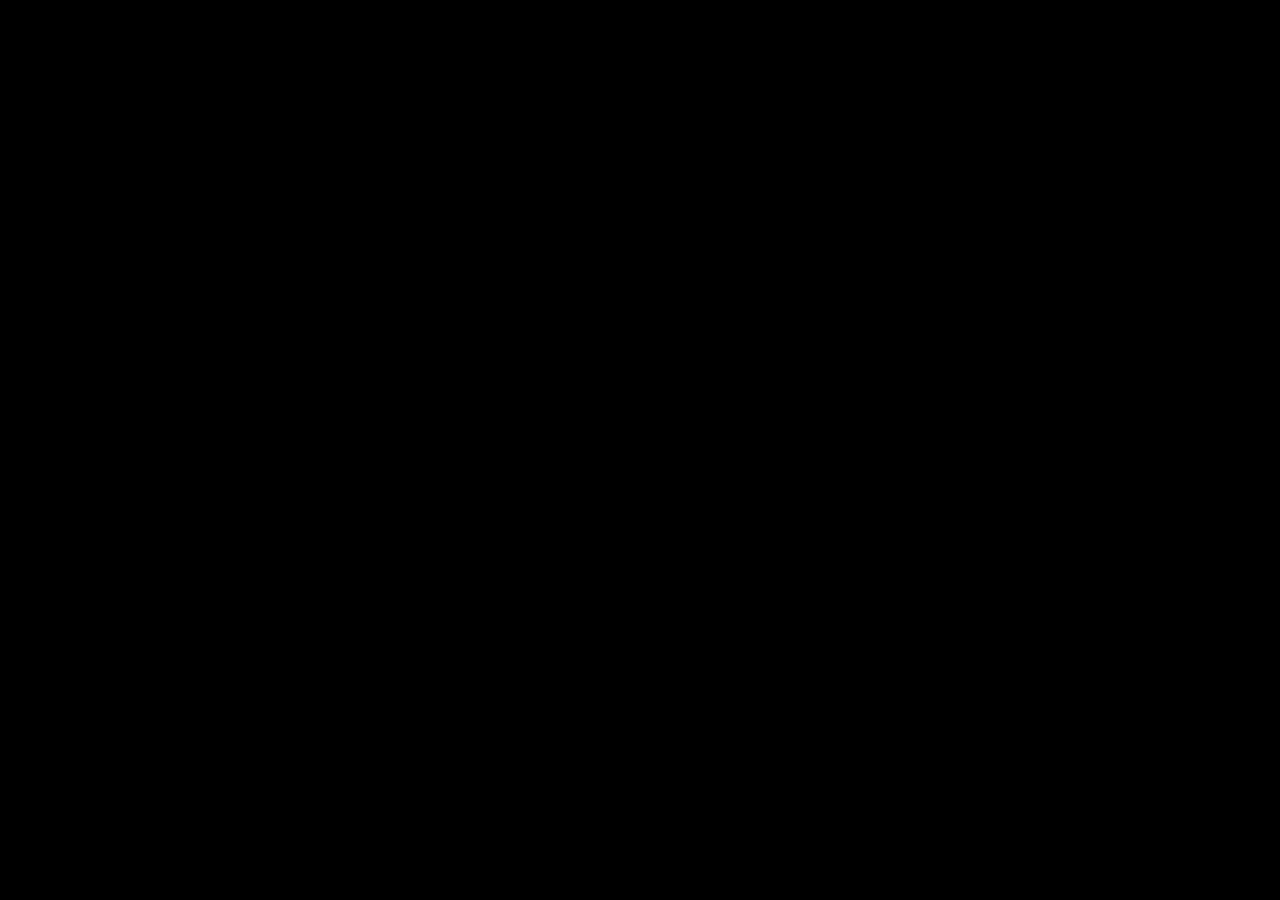
==== static/index.html @ 3367b76c "init" ====
<!doctype html>
<html lang="zh-CN">
<head>
  <meta charset="utf-8">
  <meta name="viewport" content="width=device-width, initial-scale=1">
  <title>Claude Code</title>
  <link rel="stylesheet" href="/static/vendor/xterm/xterm.css">
  <link rel="stylesheet" href="/static/app.css">
</head>
<body>
  <main id="app">
    <div id="terminal" aria-label="Claude Code terminal"></div>
  </main>
  <script src="/static/vendor/xterm/xterm.js"></script>
  <script src="/static/vendor/xterm-addon-fit/xterm-addon-fit.js"></script>
  <script src="/static/app.js"></script>
</body>
</html>
---- static/vendor/xterm/xterm.css ----
/**
 * Copyright (c) 2014 The xterm.js authors. All rights reserved.
 * Copyright (c) 2012-2013, Christopher Jeffrey (MIT License)
 * https://github.com/chjj/term.js
 * @license MIT
 *
 * Permission is hereby granted, free of charge, to any person obtaining a copy
 * of this software and associated documentation files (the "Software"), to deal
 * in the Software without restriction, including without limitation the rights
 * to use, copy, modify, merge, publish, distribute, sublicense, and/or sell
 * copies of the Software, and to permit persons to whom the Software is
 * furnished to do so, subject to the following conditions:
 *
 * The above copyright notice and this permission notice shall be included in
 * all copies or substantial portions of the Software.
 *
 * THE SOFTWARE IS PROVIDED "AS IS", WITHOUT WARRANTY OF ANY KIND, EXPRESS OR
 * IMPLIED, INCLUDING BUT NOT LIMITED TO THE WARRANTIES OF MERCHANTABILITY,
 * FITNESS FOR A PARTICULAR PURPOSE AND NONINFRINGEMENT. IN NO EVENT SHALL THE
 * AUTHORS OR COPYRIGHT HOLDERS BE LIABLE FOR ANY CLAIM, DAMAGES OR OTHER
 * LIABILITY, WHETHER IN AN ACTION OF CONTRACT, TORT OR OTHERWISE, ARISING FROM,
 * OUT OF OR IN CONNECTION WITH THE SOFTWARE OR THE USE OR OTHER DEALINGS IN
 * THE SOFTWARE.
 *
 * Originally forked from (with the author's permission):
 *   Fabrice Bellard's javascript vt100 for jslinux:
 *   http://bellard.org/jslinux/
 *   Copyright (c) 2011 Fabrice Bellard
 *   The original design remains. The terminal itself
 *   has been extended to include xterm CSI codes, among
 *   other features.
 */

/**
 *  Default styles for xterm.js
 */

.xterm {
    cursor: text;
    position: relative;
    user-select: none;
    -ms-user-select: none;
    -webkit-user-select: none;
}

.xterm.focus,
.xterm:focus {
    outline: none;
}

.xterm .xterm-helpers {
    position: absolute;
    top: 0;
    /**
     * The z-index of the helpers must be higher than the canvases in order for
     * IMEs to appear on top.
     */
    z-index: 5;
}

.xterm .xterm-helper-textarea {
    padding: 0;
    border: 0;
    margin: 0;
    /* Move textarea out of the screen to the far left, so that the cursor is not visible */
    position: absolute;
    opacity: 0;
    left: -9999em;
    top: 0;
    width: 0;
    height: 0;
    z-index: -5;
    /** Prevent wrapping so the IME appears against the textarea at the correct position */
    white-space: nowrap;
    overflow: hidden;
    resize: none;
}

.xterm .composition-view {
    /* TODO: Composition position got messed up somewhere */
    background: #000;
    color: #FFF;
    display: none;
    position: absolute;
    white-space: nowrap;
    z-index: 1;
}

.xterm .composition-view.active {
    display: block;
}

.xterm .xterm-viewport {
    /* On OS X this is required in order for the scroll bar to appear fully opaque */
    background-color: #000;
    overflow-y: scroll;
    cursor: default;
    position: absolute;
    right: 0;
    left: 0;
    top: 0;
    bottom: 0;
}

.xterm .xterm-screen {
    position: relative;
}

.xterm .xterm-screen canvas {
    position: absolute;
    left: 0;
    top: 0;
}

.xterm .xterm-scroll-area {
    visibility: hidden;
}

.xterm-char-measure-element {
    display: inline-block;
    visibility: hidden;
    position: absolute;
    top: 0;
    left: -9999em;
    line-height: normal;
}

.xterm.enable-mouse-events {
    /* When mouse events are enabled (eg. tmux), revert to the standard pointer cursor */
    cursor: default;
}

.xterm.xterm-cursor-pointer,
.xterm .xterm-cursor-pointer {
    cursor: pointer;
}

.xterm.column-select.focus {
    /* Column selection mode */
    cursor: crosshair;
}

.xterm .xterm-accessibility,
.xterm .xterm-message {
    position: absolute;
    left: 0;
    top: 0;
    bottom: 0;
    right: 0;
    z-index: 10;
    color: transparent;
    pointer-events: none;
}

.xterm .live-region {
    position: absolute;
    left: -9999px;
    width: 1px;
    height: 1px;
    overflow: hidden;
}

.xterm-dim {
    /* Dim should not apply to background, so the opacity of the foreground color is applied
     * explicitly in the generated class and reset to 1 here */
    opacity: 1 !important;
}

.xterm-underline-1 { text-decoration: underline; }
.xterm-underline-2 { text-decoration: double underline; }
.xterm-underline-3 { text-decoration: wavy underline; }
.xterm-underline-4 { text-decoration: dotted underline; }
.xterm-underline-5 { text-decoration: dashed underline; }

.xterm-overline {
    text-decoration: overline;
}

.xterm-overline.xterm-underline-1 { text-decoration: overline underline; }
.xterm-overline.xterm-underline-2 { text-decoration: overline double underline; }
.xterm-overline.xterm-underline-3 { text-decoration: overline wavy underline; }
.xterm-overline.xterm-underline-4 { text-decoration: overline dotted underline; }
.xterm-overline.xterm-underline-5 { text-decoration: overline dashed underline; }

.xterm-strikethrough {
    text-decoration: line-through;
}

.xterm-screen .xterm-decoration-container .xterm-decoration {
	z-index: 6;
	position: absolute;
}

.xterm-screen .xterm-decoration-container .xterm-decoration.xterm-decoration-top-layer {
	z-index: 7;
}

.xterm-decoration-overview-ruler {
    z-index: 8;
    position: absolute;
    top: 0;
    right: 0;
    pointer-events: none;
}

.xterm-decoration-top {
    z-index: 2;
    position: relative;
}
---- static/app.css ----
:root {
  color-scheme: dark;
  background: #000;
}

html,
body,
#app,
#terminal {
  width: 100%;
  height: 100%;
  margin: 0;
}

body {
  overflow: hidden;
  background: #000;
  color: #f5f5f5;
}

#terminal {
  background: #000;
}

.xterm {
  height: 100%;
  padding: 0;
}

.xterm-viewport {
  overscroll-behavior: contain;
  scrollbar-width: thin;
}

.xterm-viewport,
.xterm-screen,
.xterm-rows {
  background-color: #000 !important;
}
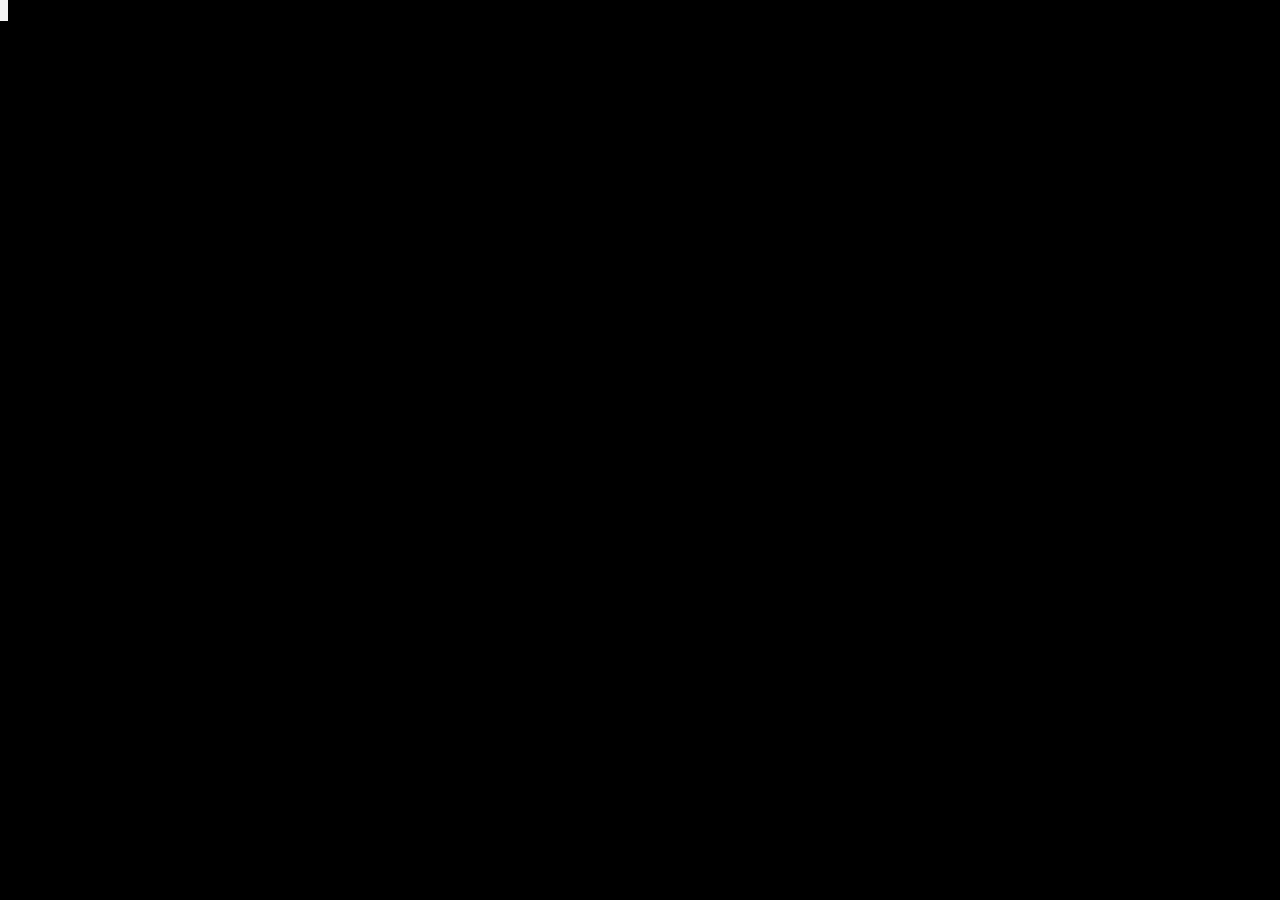
==== commit 930a2daa: "Add mobile scroll controls and persist local Claude config" ====
--- a/static/index.html
+++ b/static/index.html
@@ -10,6 +10,42 @@
 <body>
   <main id="app">
     <div id="terminal" aria-label="Claude Code terminal"></div>
+    <div class="scroll-dock" aria-label="终端滚动控制">
+      <button class="scroll-dock__button" type="button" data-scroll-action="top" aria-label="上翻到顶" title="上翻到顶">
+        <svg viewBox="0 0 24 24" aria-hidden="true">
+          <path d="M6 6h12"></path>
+          <path d="M8 14l4-4 4 4"></path>
+        </svg>
+      </button>
+      <button class="scroll-dock__button" type="button" data-scroll-action="page-up" aria-label="上翻一页" title="上翻一页">
+        <svg viewBox="0 0 24 24" aria-hidden="true">
+          <path d="M7 16l5-5 5 5"></path>
+          <path d="M7 11l5-5 5 5"></path>
+        </svg>
+      </button>
+      <button class="scroll-dock__button" type="button" data-scroll-action="line-up" aria-label="上翻一行" title="上翻一行">
+        <svg viewBox="0 0 24 24" aria-hidden="true">
+          <path d="M7 15l5-5 5 5"></path>
+        </svg>
+      </button>
+      <button class="scroll-dock__button" type="button" data-scroll-action="line-down" aria-label="下翻一行" title="下翻一行">
+        <svg viewBox="0 0 24 24" aria-hidden="true">
+          <path d="M7 9l5 5 5-5"></path>
+        </svg>
+      </button>
+      <button class="scroll-dock__button" type="button" data-scroll-action="page-down" aria-label="下翻一页" title="下翻一页">
+        <svg viewBox="0 0 24 24" aria-hidden="true">
+          <path d="M7 8l5 5 5-5"></path>
+          <path d="M7 13l5 5 5-5"></path>
+        </svg>
+      </button>
+      <button class="scroll-dock__button" type="button" data-scroll-action="bottom" aria-label="下翻到底" title="下翻到底">
+        <svg viewBox="0 0 24 24" aria-hidden="true">
+          <path d="M8 10l4 4 4-4"></path>
+          <path d="M6 18h12"></path>
+        </svg>
+      </button>
+    </div>
   </main>
   <script src="/static/vendor/xterm/xterm.js"></script>
   <script src="/static/vendor/xterm-addon-fit/xterm-addon-fit.js"></script>
--- a/static/app.css
+++ b/static/app.css
@@ -16,6 +16,10 @@
   overflow: hidden;
   background: #000;
   color: #f5f5f5;
+}
+
+#app {
+  position: relative;
 }
 
 #terminal {
@@ -37,3 +41,58 @@
 .xterm-rows {
   background-color: #000 !important;
 }
+
+.scroll-dock {
+  position: fixed;
+  right: calc(10px + env(safe-area-inset-right, 0px));
+  bottom: calc(12px + env(safe-area-inset-bottom, 0px));
+  z-index: 20;
+  display: none;
+  grid-template-columns: 1fr;
+  gap: 6px;
+  padding: 6px;
+  border: 1px solid rgba(255, 255, 255, 0.04);
+  border-radius: 14px;
+  background: rgba(10, 10, 10, 0.24);
+  backdrop-filter: blur(5px);
+  box-shadow: 0 4px 10px rgba(0, 0, 0, 0.12);
+}
+
+.scroll-dock__button {
+  width: 30px;
+  height: 30px;
+  padding: 0;
+  border: 0;
+  border-radius: 8px;
+  background: rgba(255, 255, 255, 0.035);
+  color: #f5f5f5;
+  display: grid;
+  place-items: center;
+  touch-action: manipulation;
+  -webkit-tap-highlight-color: transparent;
+}
+
+.scroll-dock__button:active {
+  background: rgba(255, 255, 255, 0.08);
+}
+
+.scroll-dock__button:focus-visible {
+  outline: 2px solid rgba(117, 183, 255, 0.9);
+  outline-offset: 2px;
+}
+
+.scroll-dock__button svg {
+  width: 15px;
+  height: 15px;
+  fill: none;
+  stroke: currentColor;
+  stroke-linecap: round;
+  stroke-linejoin: round;
+  stroke-width: 1.8;
+}
+
+@media (hover: none), (pointer: coarse), (max-width: 960px) {
+  .scroll-dock {
+    display: grid;
+  }
+}
